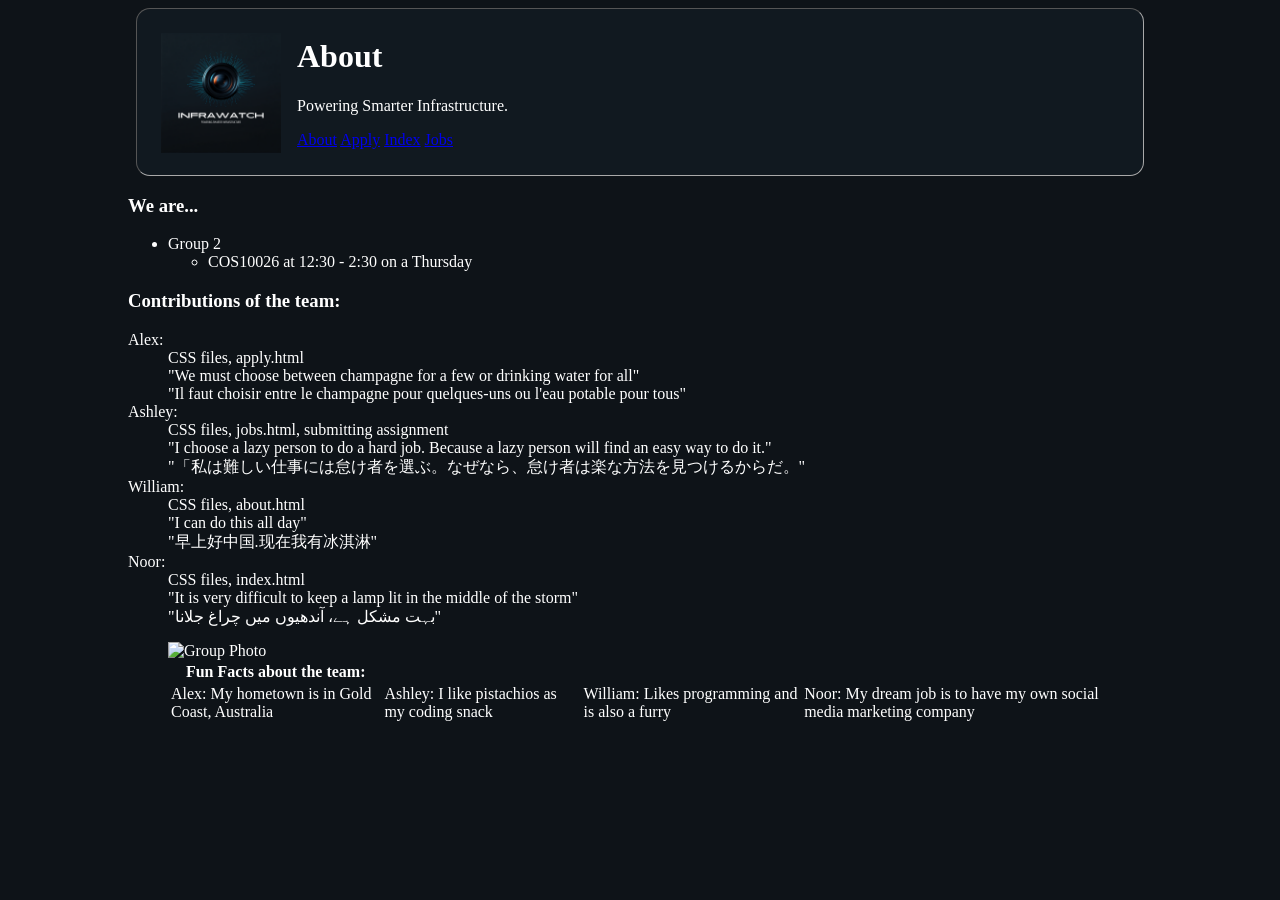
==== about.html @ 7532ad34 "Added final html touches to the html about" ====
<!DOCTYPE html>
<html lang="en">

<!-- Need to: -->

<!-- Member contributions and quotes using a definition list -->
<!-- Include a quote from each member in their first language, along with an English translation. If you are a native English speaker, use a quote in another language you like. -->
<!-- Group photo - Not individual (< 300KB) using <figure> and caption -->
<!-- Fun facts table with caption (e.g. dream job, coding snack, hometown) -->


<head> <!-- Contains metadata as well as the title of the page -->

    <title>About Page</title>
    <meta charset="UTF-8">
    <meta name="description" content="About page">
    <meta name="keywords" content="HTML, Doctype, Head, Body, Meta, Paragraph, Headings">
    <meta name="author" content="William Lloyd">

    <link rel="stylesheet" href="/Styles/styles.css">

    <!-- <link rel="stylesheet" href="Styles/styles.css"> --> <!--Not using this yet...-->
</head>

<body>
    <header>
        <img id="logo" src="images/logo.png" alt="InfraWatch Logo" width="300" height="300"> <!-- the alt is just added for acessibility-->
        <h1>About</h1>
        <p class="hero-slogan">Powering Smarter Infrastructure.</p>
    <nav> <!--Navigation-->
        <a href="about.html">About</a>
        <a href="apply.html">Apply</a>
        <a href="index.html">Index</a>
        <a href="jobs.html">Jobs</a>
    </nav>
    <br>
    </header>

    <h3>We are...</h3>
    <ul>
        <li>Group 2</li>
        <ul>
            <li>COS10026 at 12:30 - 2:30 on a Thursday</li> <!--Nested list-->
        </ul>
    </ul>

    <h3>Contributions of the team:</h3>
    <dl> <!--Definition list-->
        <dt>Alex:</dt>
        <dd>CSS files, apply.html</dd>
        <dd>"We must choose between champagne for a few or drinking water for all"</dd>
        <dd>"Il faut choisir entre le champagne pour quelques-uns ou l'eau potable pour tous"</dd>
        <dt>Ashley:</dt>
        <dd>CSS files, jobs.html, submitting assignment</dd>
        <dd>"I choose a lazy person to do a hard job. Because a lazy person will find an easy way to do it."</dd>
        <dd>"「私は難しい仕事には怠け者を選ぶ。なぜなら、怠け者は楽な方法を見つけるからだ。"</dd>
        <dt>William:</dt>
        <dd>CSS files, about.html</dd>
        <dd>"I can do this all day"</dd>
        <dd>"早上好中国.现在我有冰淇淋"</dd>
        <dt>Noor:</dt>
        <dd>CSS files, index.html</dd>
        <dd>"It is very difficult to keep a lamp lit in the middle of the storm"</dd>
        <dd>"بہت مشکل ہے، آندھیوں میں چراغ جلانا"</dd>
    </dl>
    
    <figure> <!--For group photo-->
        <img src = "images/groupphoto.png" alt="Group Photo" width="400" height="300">
        <figcaption>
            <table>
                <th>Fun Facts about the team:</th> <!--For table-->
                <tr>
                    <td>
                        Alex: My hometown is in Gold Coast, Australia
                    </td>
                    <td>
                        Ashley: I like pistachios as my coding snack
                    </td>
                    <td>
                        William: Likes programming and is also a furry
                    </td>
                    <td>
                        Noor: My dream job is to have my own social media marketing company
                    </td>
                </tr>
            </table>
        </figcaption>
    </figure>
</body>
---- Styles/styles.css ----
/*

filename:  styles.css

author: Ashley Butler

created: 08/04/2026

last modified: 08/04/2026

description: styles across all pages

*/


/* Added by Ashley for universal CSS */
header {
    border: 1px inset darkgrey;
    border-radius: 14px;
    margin:0.5em ;
    padding:0.5em ;
    background-color: #111920;
}

.header {
  display: flex;
  flex-direction: row;
  flex-wrap: nowrap;
  justify-content: space-evenly;
  align-items: center;
  align-content: center;
}

/* Nav links for hover behaviour */
#about:hover, #apply:hover, #index:hover, #jobs:hover {
    color:#ca5521;
}


#logo {
  order: 0;
  flex-grow: 0;
  flex-shrink: 1;
  flex-basis: auto;
  align-self: auto;
}

#logo{
    float: left;
    max-height: 150px;
    max-width: auto;
    width: 120px;
    height: auto;
    margin:auto;    
    padding: 1em;
}

body {
    background-color: #0e1318;
    color: white;
    width: 80%;
    float: center;
    margin-left: 10%;
    margin-right: 10%;
}


/*--------------------------------------------------------*/
 /* #region Ashley Section */

aside {
    float: right;
    border: 4px solid purple;
    border-radius: 14px;
    margin:1em;
    margin-left: 4em;
    padding: 1em;
    width: 25%;
    box-shadow: 10px 10px 5px #aaaaaa;
}

#job_descriptions{
    border: 1px blue;
}
#job_descriptions h3{
    text-align: center;
}

#job1 {
    border: 4px solid purple;
    border-radius: 14px;
    margin: 1em;
    margin-bottom: 4em;
    padding: 1em;
    background-color: #0b3b51 ;
    width: 60%;
    box-shadow: 10px 10px 5px #aaaaaa;
}

#job1 h4 {color: #ca5521;}
#job1 p {color: #f5a15e;}
#job1 ol li {color: #ca5521;}
#job1 ol li ul li {color: #f5a15e;}

#job2 {
    border: 4px solid purple;
    border-radius: 14px;
    margin: 1em;
    margin-bottom: 4em;
    padding: 1em;
    background-color: #0b3b51 ;
    width: 60%;
    box-shadow: 10px 10px 5px #aaaaaa;
}

#job2 h4 {color: #ca5521;}
#job2 p {color: #f5a15e;}
#job2 ol li {color: #ca5521;}
#job2 ol li ul li {color: #f5a15e;}
/* #endregion Ashley Section */
/*--------------------------------------------------------*/
/* Added by Will for About page */
/* #region Will Section */

/* #endregion Will Section */
/*--------------------------------------------------------*/
/* Added by Alex for Apply page */
/* #region Alex Section */


/* #endregion Alex Section */
/*--------------------------------------------------------*/
/* Added by Noor for Index page */
/* #region Noor Section */

/* #endregion Noor Section */
/*--------------------------------------------------------*/
---- Styles/styles.css ----
/*

filename:  styles.css

author: Ashley Butler

created: 08/04/2026

last modified: 08/04/2026

description: styles across all pages

*/


/* Added by Ashley for universal CSS */
header {
    border: 1px inset darkgrey;
    border-radius: 14px;
    margin:0.5em ;
    padding:0.5em ;
    background-color: #111920;
}

.header {
  display: flex;
  flex-direction: row;
  flex-wrap: nowrap;
  justify-content: space-evenly;
  align-items: center;
  align-content: center;
}

/* Nav links for hover behaviour */
#about:hover, #apply:hover, #index:hover, #jobs:hover {
    color:#ca5521;
}


#logo {
  order: 0;
  flex-grow: 0;
  flex-shrink: 1;
  flex-basis: auto;
  align-self: auto;
}

#logo{
    float: left;
    max-height: 150px;
    max-width: auto;
    width: 120px;
    height: auto;
    margin:auto;    
    padding: 1em;
}

body {
    background-color: #0e1318;
    color: white;
    width: 80%;
    float: center;
    margin-left: 10%;
    margin-right: 10%;
}


/*--------------------------------------------------------*/
 /* #region Ashley Section */

aside {
    float: right;
    border: 4px solid purple;
    border-radius: 14px;
    margin:1em;
    margin-left: 4em;
    padding: 1em;
    width: 25%;
    box-shadow: 10px 10px 5px #aaaaaa;
}

#job_descriptions{
    border: 1px blue;
}
#job_descriptions h3{
    text-align: center;
}

#job1 {
    border: 4px solid purple;
    border-radius: 14px;
    margin: 1em;
    margin-bottom: 4em;
    padding: 1em;
    background-color: #0b3b51 ;
    width: 60%;
    box-shadow: 10px 10px 5px #aaaaaa;
}

#job1 h4 {color: #ca5521;}
#job1 p {color: #f5a15e;}
#job1 ol li {color: #ca5521;}
#job1 ol li ul li {color: #f5a15e;}

#job2 {
    border: 4px solid purple;
    border-radius: 14px;
    margin: 1em;
    margin-bottom: 4em;
    padding: 1em;
    background-color: #0b3b51 ;
    width: 60%;
    box-shadow: 10px 10px 5px #aaaaaa;
}

#job2 h4 {color: #ca5521;}
#job2 p {color: #f5a15e;}
#job2 ol li {color: #ca5521;}
#job2 ol li ul li {color: #f5a15e;}
/* #endregion Ashley Section */
/*--------------------------------------------------------*/
/* Added by Will for About page */
/* #region Will Section */

/* #endregion Will Section */
/*--------------------------------------------------------*/
/* Added by Alex for Apply page */
/* #region Alex Section */


/* #endregion Alex Section */
/*--------------------------------------------------------*/
/* Added by Noor for Index page */
/* #region Noor Section */

/* #endregion Noor Section */
/*--------------------------------------------------------*/
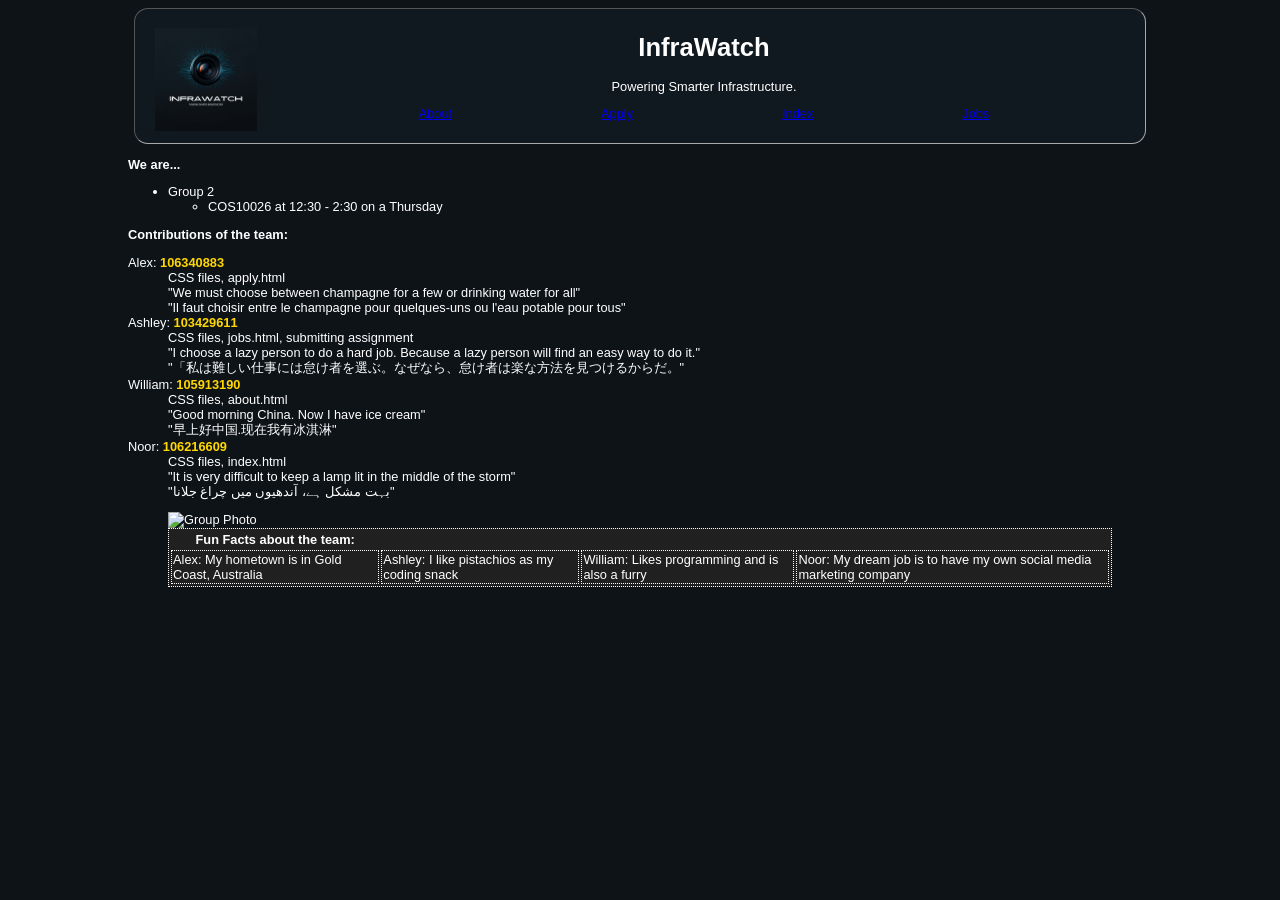
==== commit 45d96fd2: "Added requirements and stuff" ====
--- a/about.html
+++ b/about.html
@@ -11,30 +11,46 @@
 
 <head> <!-- Contains metadata as well as the title of the page -->
 
-    <title>About Page</title>
     <meta charset="UTF-8">
     <meta name="description" content="About page">
     <meta name="keywords" content="HTML, Doctype, Head, Body, Meta, Paragraph, Headings">
     <meta name="author" content="William Lloyd">
 
-    <link rel="stylesheet" href="/Styles/styles.css">
+    <title>InfraWatch - About</title> 
+    <link rel="stylesheet" href="Styles/styles.css"> 
 
-    <!-- <link rel="stylesheet" href="Styles/styles.css"> --> <!--Not using this yet...-->
+    <style>
+        .studentid {
+            color: gold;
+            font-weight: bold;
+            font-family: arial, sans-serif; 
+        }
+        table, td, tr {
+            border: 1px dotted #ffffff;
+            background-color: #202020;
+        }
+
+        td:hover, tr:hover {
+            background-color: #606060;
+        }
+    </style>
 </head>
 
 <body>
-    <header>
-        <img id="logo" src="images/logo.png" alt="InfraWatch Logo" width="300" height="300"> <!-- the alt is just added for acessibility-->
-        <h1>About</h1>
-        <p class="hero-slogan">Powering Smarter Infrastructure.</p>
-    <nav> <!--Navigation-->
-        <a href="about.html">About</a>
-        <a href="apply.html">Apply</a>
-        <a href="index.html">Index</a>
-        <a href="jobs.html">Jobs</a>
-    </nav>
+<header>
+    <img class="header" id="logo" src="images/logo.png" alt="InfraWatch Logo"> <!-- the alt is just added for acessibility-->
+    <h1 class="header" style="color:#ffffff;">InfraWatch</h1>
+    <p class="header" class="hero-slogan">Powering Smarter Infrastructure.</p>
+ 
+
+        <nav class="header" id="nav"> <!--Navigation-->
+            <a id="about" href="about.html">About</a>
+            <a id="apply" href="apply.html">Apply</a>
+            <a id="index" href="index.html">Index</a>
+            <a id="jobs" href="jobs.html">Jobs</a>
+        </nav>
     <br>
-    </header>
+ </header>
 
     <h3>We are...</h3>
     <ul>
@@ -46,19 +62,19 @@
 
     <h3>Contributions of the team:</h3>
     <dl> <!--Definition list-->
-        <dt>Alex:</dt>
+        <dt>Alex: <span class="studentid">106340883</span></dt>
         <dd>CSS files, apply.html</dd>
         <dd>"We must choose between champagne for a few or drinking water for all"</dd>
         <dd>"Il faut choisir entre le champagne pour quelques-uns ou l'eau potable pour tous"</dd>
-        <dt>Ashley:</dt>
+        <dt>Ashley: <span class="studentid">103429611</span></dt>
         <dd>CSS files, jobs.html, submitting assignment</dd>
         <dd>"I choose a lazy person to do a hard job. Because a lazy person will find an easy way to do it."</dd>
         <dd>"「私は難しい仕事には怠け者を選ぶ。なぜなら、怠け者は楽な方法を見つけるからだ。"</dd>
-        <dt>William:</dt>
+        <dt>William: <span class="studentid">105913190</span></dt>
         <dd>CSS files, about.html</dd>
-        <dd>"I can do this all day"</dd>
+        <dd>"Good morning China. Now I have ice cream"</dd>
         <dd>"早上好中国.现在我有冰淇淋"</dd>
-        <dt>Noor:</dt>
+        <dt>Noor: <span class="studentid">106216609</span></dt>
         <dd>CSS files, index.html</dd>
         <dd>"It is very difficult to keep a lamp lit in the middle of the storm"</dd>
         <dd>"بہت مشکل ہے، آندھیوں میں چراغ جلانا"</dd>
--- a/Styles/styles.css
+++ b/Styles/styles.css
@@ -11,7 +11,17 @@
 description: styles across all pages
 
 */
+/* Added by Alex for universal CSS */
+/* Universal Font for all pages for cross-browser compatibility */
+/* Universal adjustable font size for all pages for responsive design */
+*{
+    font-family: Arial, Helvetica, sans-serif;
+    font-size: 1vw;
+}
 
+h1{
+    font-size: 2vw
+}
 
 /* Added by Ashley for universal CSS */
 header {
@@ -47,9 +57,9 @@
 
 #logo{
     float: left;
-    max-height: 150px;
+    max-height: 8vw;
     max-width: auto;
-    width: 120px;
+    width: 8vw;
     height: auto;
     margin:auto;    
     padding: 1em;
@@ -128,6 +138,41 @@
 /* #region Alex Section */
 
 
+
+
+fieldset{
+    
+    border-color: white;
+    border-radius: .5em;
+    border-width: 1em;
+ 
+}
+
+#book{
+    font-size: 1.5em;
+    color: white;
+    background-color: black;
+    border-radius: .5em;
+    border-width: .5em;
+}
+
+#genderfieldset{
+    border-width:.25em;
+}
+
+#applyform {
+    width: 38em;
+    display: flex;
+    flex-direction: column;
+    background-color:black;
+    border-radius: 1em;
+    border-width: 3em;
+    border-color: white;
+}
+
+
+
+
 /* #endregion Alex Section */
 /*--------------------------------------------------------*/
 /* Added by Noor for Index page */
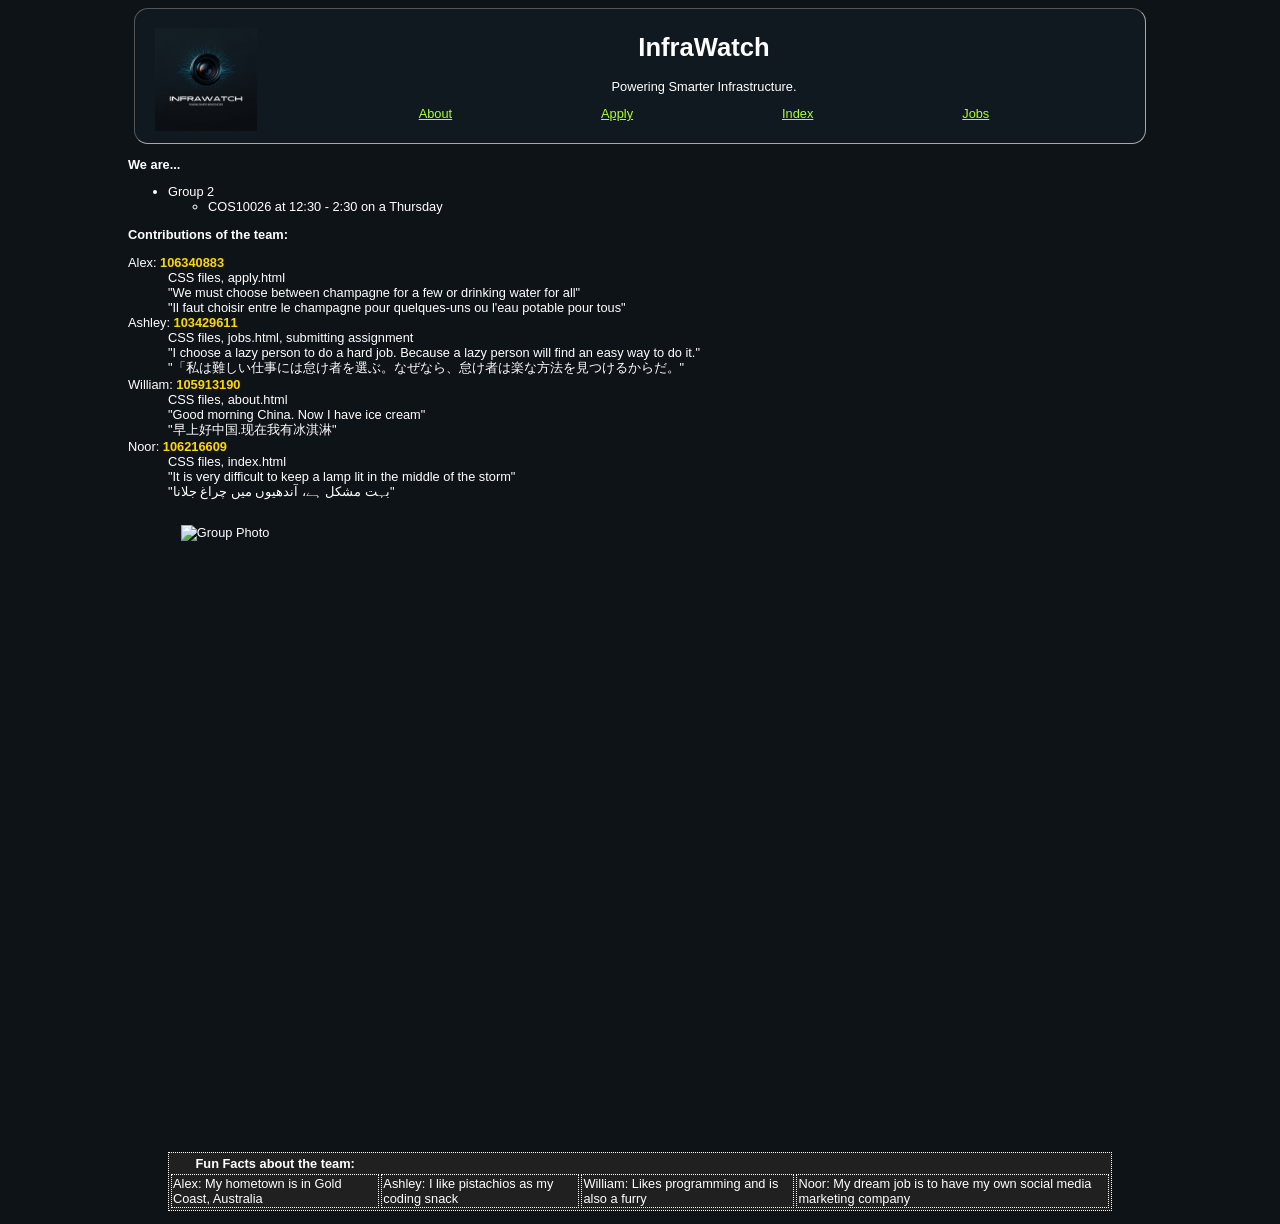
==== commit e9117c2d: "Fixed sizing :3" ====
--- a/about.html
+++ b/about.html
@@ -32,6 +32,15 @@
 
         td:hover, tr:hover {
             background-color: #606060;
+        }
+        #groupphoto {
+            float: left;
+            max-height: 64vw;
+            max-width: auto;
+            width: 64vw;
+            height: auto;
+            margin:auto;    
+            padding: 1em;
         }
     </style>
 </head>
@@ -81,7 +90,7 @@
     </dl>
     
     <figure> <!--For group photo-->
-        <img src = "images/groupphoto.png" alt="Group Photo" width="400" height="300">
+        <img src = "images/groupphoto.png" alt="Group Photo" width="400" height="300" id="groupphoto">
         <figcaption>
             <table>
                 <th>Fun Facts about the team:</th> <!--For table-->
--- a/Styles/styles.css
+++ b/Styles/styles.css
@@ -14,11 +14,13 @@
 /* Added by Alex for universal CSS */
 /* Universal Font for all pages for cross-browser compatibility */
 /* Universal adjustable font size for all pages for responsive design */
+
 *{
     font-family: Arial, Helvetica, sans-serif;
     font-size: 1vw;
 }
 
+/* edits all H1 headings (Main heading) */
 h1{
     font-size: 2vw
 }
@@ -32,6 +34,26 @@
     background-color: #111920;
 }
 
+
+#Current_job_openings li {
+    color:greenyellow;
+    font-family: sans-serif, Arial, Helvetica;
+    margin: 1em;
+}
+
+#Current_job_openings li:hover {
+    color:coral;
+}
+    
+a:visited, a:link {
+    color: greenyellow;
+}
+        
+a:hover {
+    color: coral;
+}
+
+/* header class for text and content */
 .header {
   display: flex;
   flex-direction: row;
@@ -46,16 +68,14 @@
     color:#ca5521;
 }
 
+/* ID logo aligns content and set adjustable */
+#logo {
+    order: 0;
+    flex-grow: 0;
+    flex-shrink: 1;
+    flex-basis: auto;
+    align-self: auto;
 
-#logo {
-  order: 0;
-  flex-grow: 0;
-  flex-shrink: 1;
-  flex-basis: auto;
-  align-self: auto;
-}
-
-#logo{
     float: left;
     max-height: 8vw;
     max-width: auto;
@@ -65,6 +85,7 @@
     padding: 1em;
 }
 
+/*  */
 body {
     background-color: #0e1318;
     color: white;
@@ -96,37 +117,7 @@
     text-align: center;
 }
 
-#job1 {
-    border: 4px solid purple;
-    border-radius: 14px;
-    margin: 1em;
-    margin-bottom: 4em;
-    padding: 1em;
-    background-color: #0b3b51 ;
-    width: 60%;
-    box-shadow: 10px 10px 5px #aaaaaa;
-}
 
-#job1 h4 {color: #ca5521;}
-#job1 p {color: #f5a15e;}
-#job1 ol li {color: #ca5521;}
-#job1 ol li ul li {color: #f5a15e;}
-
-#job2 {
-    border: 4px solid purple;
-    border-radius: 14px;
-    margin: 1em;
-    margin-bottom: 4em;
-    padding: 1em;
-    background-color: #0b3b51 ;
-    width: 60%;
-    box-shadow: 10px 10px 5px #aaaaaa;
-}
-
-#job2 h4 {color: #ca5521;}
-#job2 p {color: #f5a15e;}
-#job2 ol li {color: #ca5521;}
-#job2 ol li ul li {color: #f5a15e;}
 /* #endregion Ashley Section */
 /*--------------------------------------------------------*/
 /* Added by Will for About page */
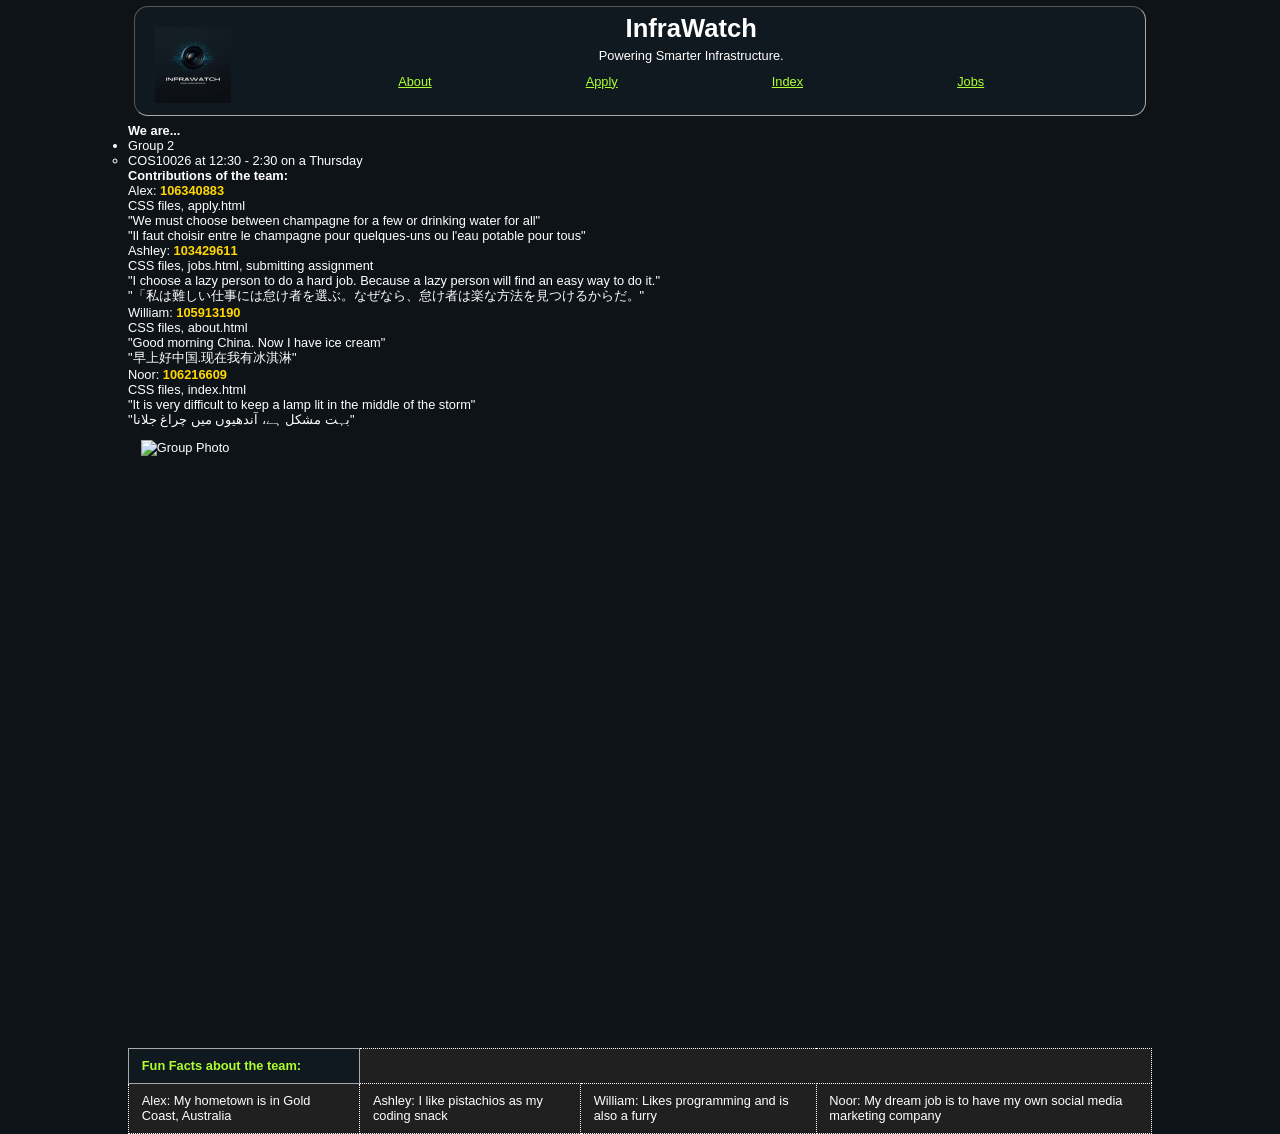
==== commit a5ff6cba: "created and implemented small version of logo" ====
--- a/about.html
+++ b/about.html
@@ -47,7 +47,7 @@
 
 <body>
 <header>
-    <img class="header" id="logo" src="images/logo.png" alt="InfraWatch Logo"> <!-- the alt is just added for acessibility-->
+    <a href="images/logo.png"> <img src="images/logo_small.png" class="header" id="logo"  alt="InfraWatch Logo"></a> <!-- the alt is just added for acessibility-->
     <h1 class="header" style="color:#ffffff;">InfraWatch</h1>
     <p class="header" class="hero-slogan">Powering Smarter Infrastructure.</p>
  
--- a/Styles/styles.css
+++ b/Styles/styles.css
@@ -55,6 +55,7 @@
 
 /* header class for text and content */
 .header {
+  min-height: 2vw;
   display: flex;
   flex-direction: row;
   flex-wrap: nowrap;
@@ -77,8 +78,7 @@
     align-self: auto;
 
     float: left;
-    max-height: 8vw;
-    max-width: auto;
+    max-height: 10vw;
     width: 8vw;
     height: auto;
     margin:auto;    
@@ -90,7 +90,6 @@
     background-color: #0e1318;
     color: white;
     width: 80%;
-    float: center;
     margin-left: 10%;
     margin-right: 10%;
 }
@@ -129,22 +128,22 @@
 /* #region Alex Section */
 
 
-
-
 fieldset{
     
     border-color: white;
     border-radius: .5em;
-    border-width: 1em;
- 
-}
-
-#book{
+    border-width: .5em;
+    text-align: left;
+    padding: .25em;
+}
+
+.book{
     font-size: 1.5em;
     color: white;
-    background-color: black;
+    border-color: white;
+    background-color: #111920;
     border-radius: .5em;
-    border-width: .5em;
+    border-width: .25em;
 }
 
 #genderfieldset{
@@ -155,11 +154,10 @@
     width: 38em;
     display: flex;
     flex-direction: column;
-    background-color:black;
-    border-radius: 1em;
-    border-width: 3em;
-    border-color: white;
-}
+    background-color:#111920;
+    padding: .25em;
+}
+
 
 
 
@@ -169,5 +167,227 @@
 /* Added by Noor for Index page */
 /* #region Noor Section */
 
+/* adds breathing room between each content section */
+main section {
+    margin-bottom: 2em;
+}
+
+/* hides elements visually but keeps them readable by screen readers */
+.visually-hidden {
+    position: absolute;
+    width: 1px;
+    height: 1px;
+    overflow: hidden;
+    clip: rect(0,0,0,0);
+    white-space: nowrap;
+}
+
+/* removes default spacing from all elements for consistency */
+* { 
+    box-sizing: border-box;
+    margin: 0;
+    padding: 0;
+}
+
+/* layout container for the main intro area of the page, background graphic is in the embedded CSS in HTML. */
+.hero-section {
+    position: relative;
+    overflow: hidden;
+    text-align: center;
+    padding: 2em;
+    border-radius: 14px;
+    margin: 1em 0;
+}
+
+/* image centered, half-width, with a subtle glassy border */
+.hero-section img {
+    width: 50%;
+    margin: 0 auto 1em;
+    border-radius: 10px;
+    border: 2px solid rgba(255, 255, 255, 0.2);
+}
+
+/* decorative horizontal divider line inside the hero section */
+.hero-section hr {
+    border: none;
+    border-top: 1px solid rgba(255, 255, 255, 0.25);
+    width: 90%;
+    margin: 1em auto 0;
+}
+
+/* lays statistics out in an evenly spaced row */
+.stats-bar {
+    display: flex;
+    flex-direction: row;
+    justify-content: space-evenly;
+    align-items: center;
+    background-color: #111920;
+    border-radius: 14px;
+    border: 1px inset darkgrey;
+    padding: 1em 0;
+}
+
+/* each stat stacks its number above its label vertically */
+.stat-item {
+    display: flex;
+    flex-direction: column;
+    align-items: center;
+    text-align: center;
+    padding: 0.5em 1.5em;
+}
+
+/* removes the right border from the last stat to avoid a double border */
+.stat-item:last-child {
+    border-right: none;
+}
+
+/* large bold number styled in brand green to draw the eye */
+.stat-number {
+    font-size: 1.8vw;
+    font-weight: bold;
+    color: greenyellow;
+    display: block;
+}
+
+/* smaller muted label sitting beneath each stat number */
+.stat-label {
+    font-size: 0.9vw;
+    color: #9ab8d0;
+    margin-top: 0.3em;
+    white-space: nowrap;
+}
+
+/* full-width table with borders collapsed into a clean grid */
+table {
+    width: 100%;
+    border-collapse: collapse;
+    margin-top: 1em;
+}
+
+/* small muted caption above the table describing its contents */
+caption {
+    font-size: 0.9vw;
+    color: #9ab8d0;
+    margin-bottom: 0.5em;
+    text-align: left;
+}
+
+/* header cells use dark background and green text for brand consistency */
+th {
+    background-color: #111920;
+    color: greenyellow;
+    padding: 0.75em 1em;
+    text-align: left;
+    border: 1px solid darkgrey;
+}
+
+/* spanning group headers are centred and white to stand out */
+th[colspan] {
+    text-align: center;
+    color: white;
+    letter-spacing: 0.05em;
+}
+
+/* data cells with consistent padding, borders, and top-aligned content */
+td {
+    padding: 0.75em 1em;
+    border: 1px solid darkgrey;
+    vertical-align: top;
+}
+
+/* highlights the hovered row so users can track across columns easily */
+tr:hover td {
+    background-color: #1e2d3d;
+    transition: background-color 0.2s;
+}
+
+/* places the input and button side by side with a small gap */
+.search-container {
+    display: flex;
+    gap: 0.5em;
+    max-width: 500px;
+}
+
+/* button styled dark with a green border to match the site theme */
+.search-container button {
+    padding: 0.5em 1.2em;
+    background-color: #111920;
+    color: greenyellow;
+    border: 1px solid greenyellow;
+    border-radius: 8px;
+    font-size: 1vw;
+    cursor: pointer;
+    transition: background-color 0.25s, color 0.25s;
+}
+
+/* inverts button colours on hover for clear visual feedback */
+.search-container button:hover {
+    background-color: greenyellow;
+    color: #111920;
+}
+
+/* warm background with a coral left border to signal importance */
+.aoc-box {
+    background-color: #1a1508;
+    border-left: 4px solid coral;
+    border-radius: 0 8px 8px 0;
+    padding: 1em 1.5em;
+    color: #e8d5b0;
+    line-height: 1.8;
+}
+
+/* centred footer separated from main content by a top border */
+footer {
+    text-align: center;
+    padding: 1.5em;
+    margin-top: 1em;
+    border-top: 1px solid darkgrey;
+    color: #9ab8d0;
+}
+
+/* inner divider line within the footer for visual separation */
+footer hr {
+    border: none;
+    border-top: 1px solid darkgrey;
+    margin-bottom: 1em;
+}
+
+/* fine print text rendered in a more muted, smaller style */
+footer p {
+    margin-top: 0.5em;
+    font-size: 0.85vw;
+    color: #567890;
+}
+
+@media (max-width: 768px) {
+    /* hero image expands to near full width on small screens */
+    .hero-section img {
+        width: 90%;
+    }
+
+    /* stats wrap into a two-column grid instead of a single row */
+    .stats-bar {
+        flex-wrap: wrap;
+    }
+
+    /* each stat takes roughly half the width when the bar wraps */
+    .stats-bar div {
+        flex: 1 1 45%;
+        border-right: none;
+        border-bottom: 1px solid rgba(255, 255, 255, 0.1);
+    }
+
+    /* search bar stacks vertically and fills the full screen width */
+     .search-container {
+        flex-direction: column;
+        max-width: 100%;
+    }
+
+    /* scale text sizes down proportionally for narrow viewports */
+    .stat-number { font-size: 4vw; }
+    .stat-label  { font-size: 2.5vw; }
+    caption      { font-size: 2.5vw; }
+}
+
 /* #endregion Noor Section */
 /*--------------------------------------------------------*/
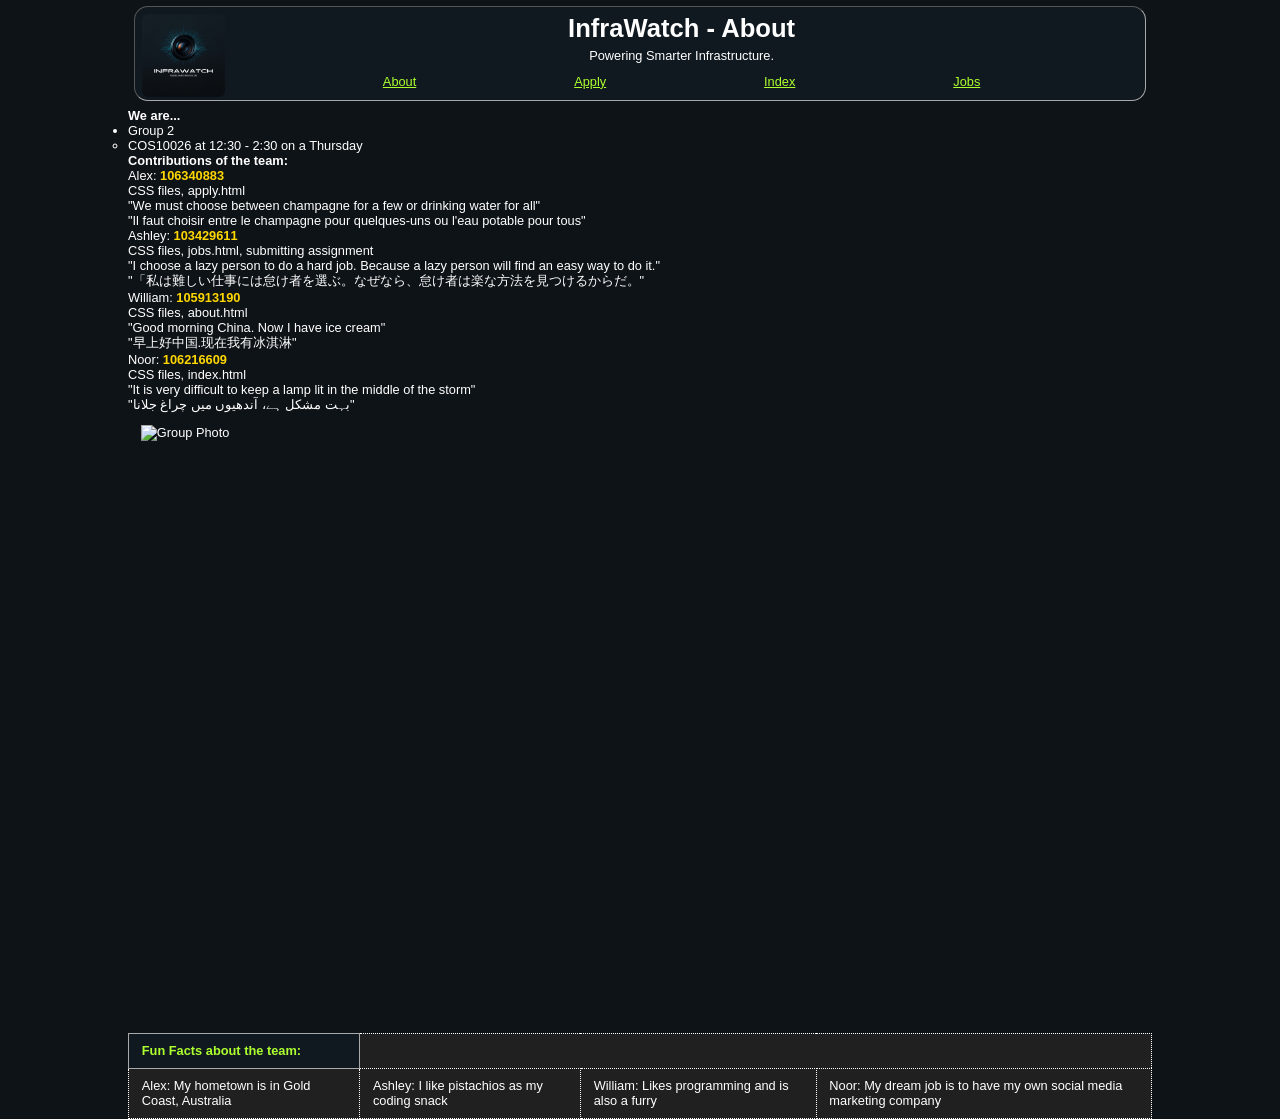
==== commit 76a63f10: "cleaned up NAV" ====
--- a/about.html
+++ b/about.html
@@ -48,7 +48,7 @@
 <body>
 <header>
     <a href="images/logo.png"> <img src="images/logo_small.png" class="header" id="logo"  alt="InfraWatch Logo"></a> <!-- the alt is just added for acessibility-->
-    <h1 class="header" style="color:#ffffff;">InfraWatch</h1>
+    <h1 class="header" style="color:#ffffff;">InfraWatch - About</h1>
     <p class="header" class="hero-slogan">Powering Smarter Infrastructure.</p>
  
 
@@ -58,7 +58,6 @@
             <a id="index" href="index.html">Index</a>
             <a id="jobs" href="jobs.html">Jobs</a>
         </nav>
-    <br>
  </header>
 
     <h3>We are...</h3>
--- a/Styles/styles.css
+++ b/Styles/styles.css
@@ -19,6 +19,7 @@
     font-family: Arial, Helvetica, sans-serif;
     font-size: 1vw;
 }
+
 
 /* edits all H1 headings (Main heading) */
 h1{
@@ -75,14 +76,14 @@
     flex-grow: 0;
     flex-shrink: 1;
     flex-basis: auto;
-    align-self: auto;
-
+    align-self: center;
+    border-radius: .5em;
     float: left;
     max-height: 10vw;
-    width: 8vw;
+    width: 6.5vw;
     height: auto;
     margin:auto;    
-    padding: 1em;
+    padding: 0em;
 }
 
 /*  */
@@ -93,6 +94,7 @@
     margin-left: 10%;
     margin-right: 10%;
 }
+
 
 
 /*--------------------------------------------------------*/
